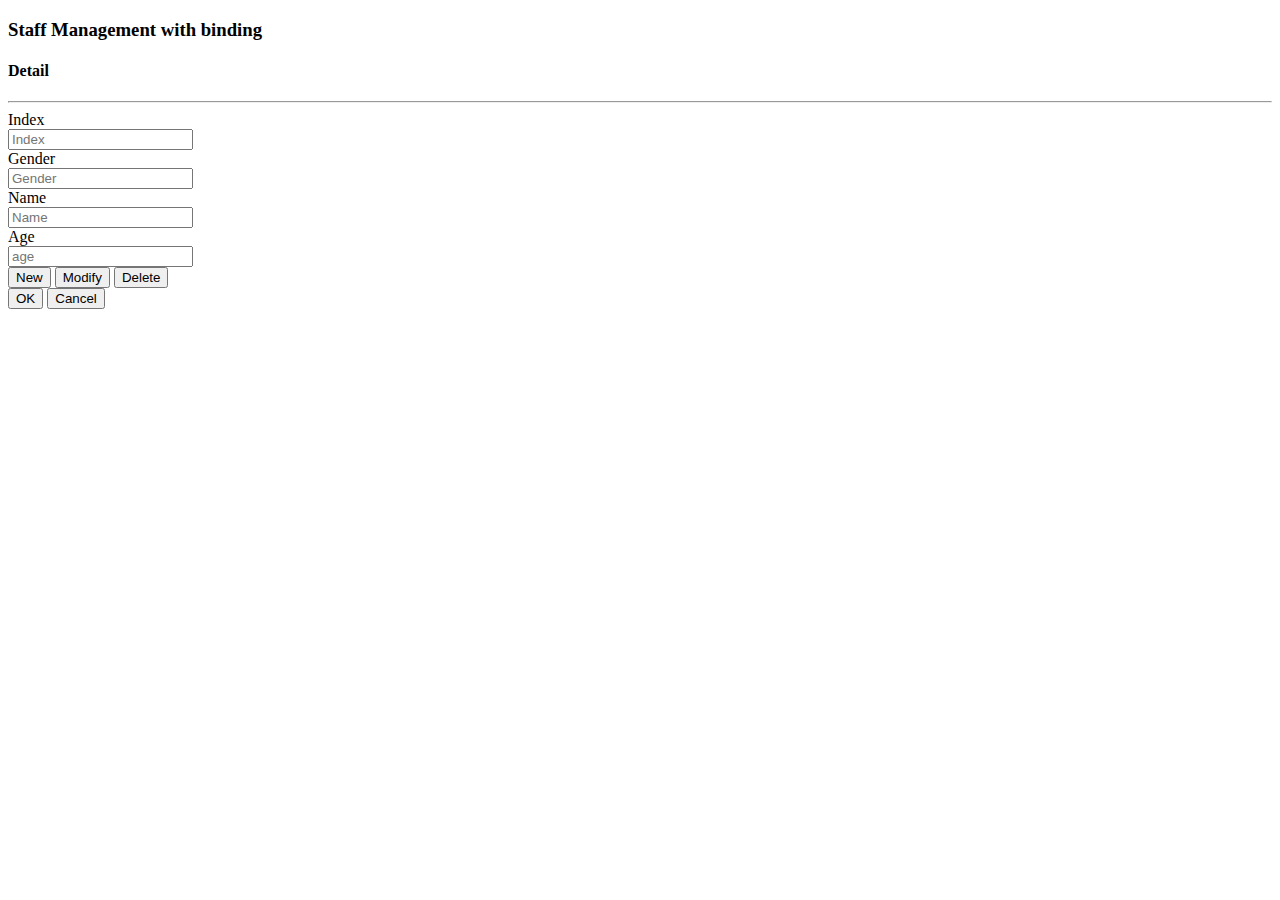
==== demo/binding.html @ 1f0ac01a "update binding" ====
<!DOCTYPE html>
<html>
<head>
	<meta charset="utf-8">
	<title>Staff Management with binding</title>
	<meta name="viewport" content="width=device-width, initial-scale=1.0">
	<meta name="description" content="DataGrid, binding">
	<meta name="author" content="xu.fei@outlook.com">

	<link href="http://twitter.github.io/bootstrap/assets/css/bootstrap.css" rel="stylesheet"/>
	<script type="text/javascript" src="../js/thin.js"></script>
</head>
<body>
<div class="span12" vm-model="StaffViewModel" vm-init="init">
	<div class="header">
		<h3>Staff Management with binding</h3>
	</div>
	<div>
		<div class="row" vm-element="staffGrid"></div>
		<div class="row">
			<div class="header">
				<h4>Detail</h4>
			</div>
			<hr/>
			<form class="form-horizontal span6">
				<div class="control-group">
					<label class="control-label" for="inputIndex">Index</label>
					<div class="controls">
						<input type="text" id="inputIndex" placeholder="Index" vm-value="index" vm-enable="enableForm">
					</div>
				</div>
				<div class="control-group">
					<label class="control-label" for="inputGender">Gender</label>
					<div class="controls">
						<input type="text" id="inputGender" placeholder="Gender" vm-value="gender" vm-enable="enableForm">
					</div>
				</div>
			</form>
			<form class="form-horizontal span6">
				<div class="control-group">
					<label class="control-label" for="inputName">Name</label>
					<div class="controls">
						<input type="text" id="inputName" placeholder="Name" vm-value="name" vm-enable="enableForm">
					</div>
				</div>
				<div class="control-group">
					<label class="control-label" for="inputAge">Age</label>
					<div class="controls">
						<input type="text" id="inputAge" placeholder="age" vm-value="age" vm-enable="enableForm">
					</div>
				</div>
			</form>
		</div>
	</div>
	<div class="modal-footer">
		<div vm-invisible="editing">
			<button class="btn btn-primary" vm-click="newClick">New</button>
			<button class="btn btn-primary" vm-click="modifyClick"><i class="icon-edit icon-white"></i>Modify</button>
			<button class="btn btn-primary" vm-click="deleteClick"><i class="icon-remove icon-white"></i>Delete</button>
		</div>
		<div vm-visible="editing">
			<button class="btn btn-primary" vm-click="okClick"><i class="icon-ok icon-white"></i>OK</button>
			<button class="btn btn-primary" vm-click="cancelClick">Cancel</button>
		</div>
	</div>
</div>

<script type="text/javascript">
	thin.ready(function() {
		thin.require(["../js/modules/core/binding",
			"../js/modules/core/remote",
			"../js/modules/core/utils",
			"../js/modules/controls/datagrid",
			"js/staffViewModel"], function() {
				var component = thin.use("Component");
				component.parse(document.body);
		});
	});
</script>
</body>
</html>
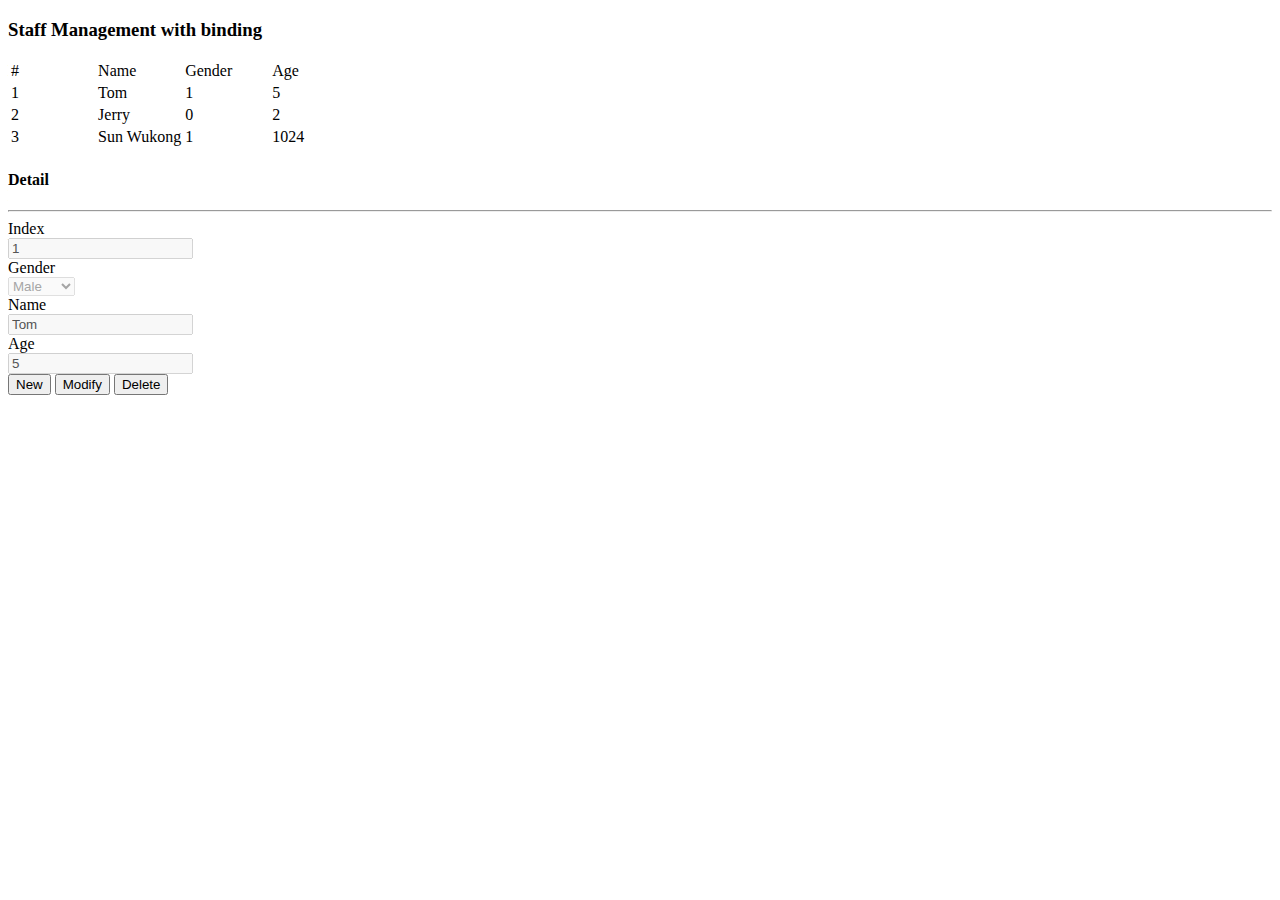
==== commit 3d072901: "update" ====
--- a/demo/binding.html
+++ b/demo/binding.html
@@ -1,13 +1,14 @@
 <!DOCTYPE html>
 <html>
 <head>
+	<title>Staff Management with binding</title>
 	<meta charset="utf-8">
-	<title>Staff Management with binding</title>
 	<meta name="viewport" content="width=device-width, initial-scale=1.0">
 	<meta name="description" content="DataGrid, binding">
 	<meta name="author" content="xu.fei@outlook.com">
 
-	<link href="http://twitter.github.io/bootstrap/assets/css/bootstrap.css" rel="stylesheet"/>
+	<link rel="stylesheet" href="http://libs.baidu.com/bootstrap/2.0.4/css/bootstrap.min.css"/>
+	<script type="text/javascript" src="../libs/lodash/lodash.min.js"></script>
 	<script type="text/javascript" src="../js/thin.js"></script>
 </head>
 <body>
@@ -25,28 +26,32 @@
 			<form class="form-horizontal span6">
 				<div class="control-group">
 					<label class="control-label" for="inputIndex">Index</label>
+
 					<div class="controls">
-						<input type="text" id="inputIndex" placeholder="Index" vm-value="index" vm-enable="enableForm">
+						<input type="text" id="inputIndex" placeholder="Index" vm-value="index" vm-enable="enableForm"/>
 					</div>
 				</div>
 				<div class="control-group">
-					<label class="control-label" for="inputGender">Gender</label>
+					<label class="control-label" for="genderSelect">Gender</label>
+
 					<div class="controls">
-						<input type="text" id="inputGender" placeholder="Gender" vm-value="gender" vm-enable="enableForm">
+						<select id="genderSelect" vm-list="genderArr" vm-value="gender" vm-enable="enableForm"></select>
 					</div>
 				</div>
 			</form>
 			<form class="form-horizontal span6">
 				<div class="control-group">
 					<label class="control-label" for="inputName">Name</label>
+
 					<div class="controls">
-						<input type="text" id="inputName" placeholder="Name" vm-value="name" vm-enable="enableForm">
+						<input type="text" id="inputName" placeholder="Name" vm-value="name" vm-enable="enableForm"/>
 					</div>
 				</div>
 				<div class="control-group">
 					<label class="control-label" for="inputAge">Age</label>
+
 					<div class="controls">
-						<input type="text" id="inputAge" placeholder="age" vm-value="age" vm-enable="enableForm">
+						<input type="text" id="inputAge" placeholder="age" vm-value="age" vm-enable="enableForm"/>
 					</div>
 				</div>
 			</form>
@@ -66,16 +71,10 @@
 </div>
 
 <script type="text/javascript">
-	thin.ready(function() {
-		thin.require(["../js/modules/core/binding",
-			"../js/modules/core/remote",
-			"../js/modules/core/utils",
-			"../js/modules/controls/datagrid",
-			"js/staffViewModel"], function() {
-				var component = thin.use("Component");
-				component.parse(document.body);
-		});
+	thin.require(["controls/datagrid", "role/vm/staffViewModel"], function () {
+		thin.fire({type: "ready"});
 	});
 </script>
+
 </body>
-</html>
+</html>